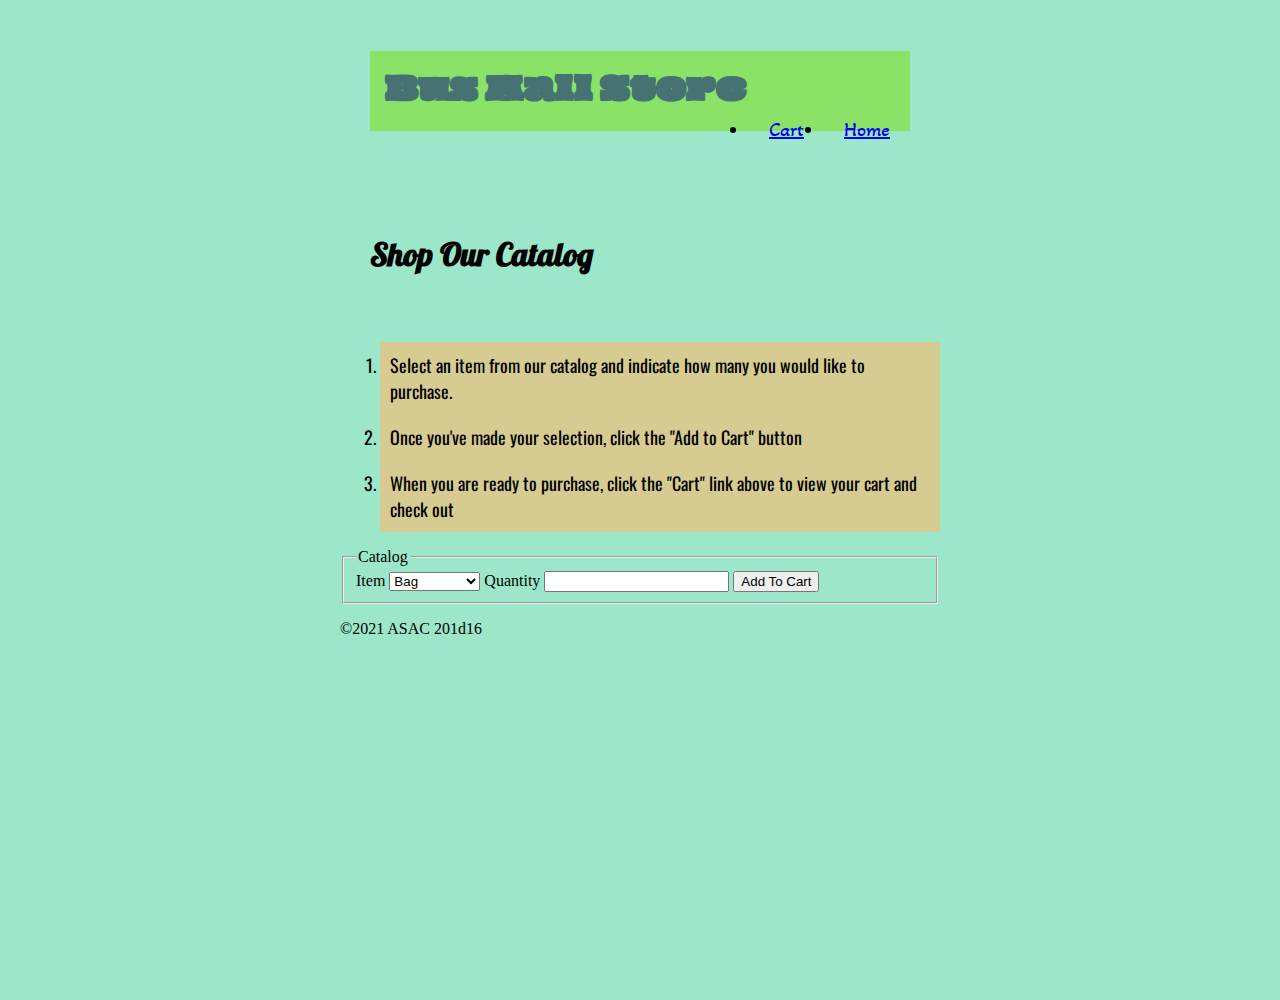
==== index.html @ 08834ab6 "css work" ====
<!DOCTYPE html>
<html>
  <head>
    <link rel="preconnect" href="https://fonts.gstatic.com">
    <link href="https://fonts.googleapis.com/css2?family=Akaya+Kanadaka&family=Oi&display=swap" rel="stylesheet">
  <link href="https://fonts.googleapis.com/css2?family=Akaya+Kanadaka&display=swap" rel="stylesheet">
  <link href="https://fonts.googleapis.com/css2?family=Akaya+Kanadaka&family=Lobster&family=Oi&family=Oswald:wght@200;600&display=swap" rel="stylesheet">
  <link href="https://fonts.googleapis.com/css2?family=Akaya+Kanadaka&family=Lobster&family=Oi&display=swap" rel="stylesheet">

    <title>Bus Mall Store</title>
    <link rel="stylesheet" href="css/reset.css" />
    <link rel="stylesheet" href="css/style.css" />
  </head>

  <body>
    <header>
      <h1 id="bus">Bus Mall Store</h1>
      <nav>
        <ul>
          <li><a href="index.html">Home</a></li>
          <li><a href="cart.html">Cart</a><span id="itemCount"></span></li>
        </ul>
      </nav>
    </header>

    <main>
      <section class="deck col-1">
        <div class="card">
          <header>
            <h1 id="shop">Shop Our Catalog</h1>
          </header>
          <div class="copy">
            <ol>
              <li class="para">
                Select an item from our catalog and indicate how many you would like to
                purchase.
              </li>
              <li class="para">Once you've made your selection, click the "Add to Cart" button</li>
              <li class="para">
                When you are ready to purchase, click the "Cart" link above to view your
                cart and check out
              </li>
            </ol>
          </div>
        </div>
      </section>

      <section class="deck col-2">
        <div class="card">
          <div class="copy">
            <form id="catalog">
              <fieldset>
                <legend>Catalog</legend>
                <label>
                  <span>Item</span>
                  <select id="items"></select>
                </label>
                <label>
                  <span>Quantity</span>
                  <input id="quantity" type="number" />
                </label>
                <input type="submit" value="Add To Cart" />
              </fieldset>
            </form>
          </div>
        </div>
        <div class="card" id="cartContents"></div>
      </section>
    </main>

    <footer>
      <p>&copy;2021 ASAC 201d16</p>
    </footer>

    <script src="js/app.js"></script>
    <script src="js/catalog.js"></script>
  </body>
</html>
---- css/style.css ----
body{
    background-color: rgb(156, 231, 202);
    margin: auto;
    width: 600px;
    height: 1000px;
}
header{
    padding: 30px;
}
#bus{
    padding: 15px;
    color: rgb(70, 114, 116);
    background-color: rgb(138, 226, 103);
   font-family: 'Oi', cursive;    
}
nav ul li{
    
    float: right;
    padding: 20px;
    position: relative;
   bottom: 55px;
   font-family: 'Akaya Kanadaka', cursive;
   font-size:20px ;
}
#shop{
    font-family: 'Lobster', cursive;
}
.para{
    padding: 10px;
    font-family: 'Oswald', sans-serif;
    font-size: 18px;
    background-color: rgb(214, 204, 146);
    :  ;

}
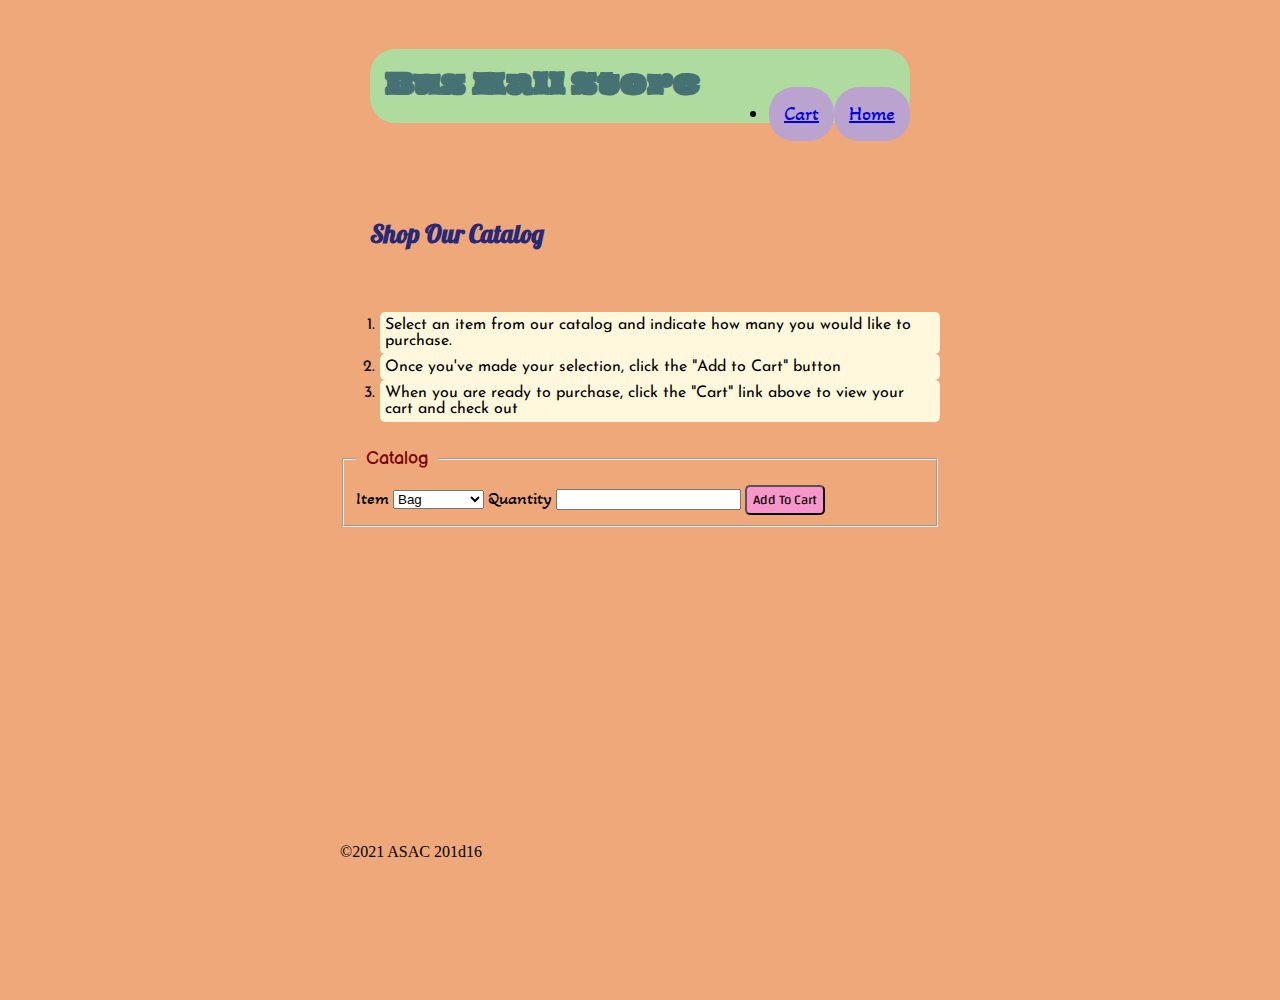
==== commit f8a65893: "css work" ====
--- a/index.html
+++ b/index.html
@@ -2,9 +2,14 @@
 <html>
   <head>
     <link rel="preconnect" href="https://fonts.gstatic.com">
+    <link href="https://fonts.googleapis.com/css2?family=Akaya+Kanadaka&family=Akaya+Telivigala&family=Balsamiq+Sans:ital,wght@1,700&family=Bebas+Neue&family=Changa:wght@500&family=Josefin+Sans:ital,wght@1,500&family=Lobster&family=Oi&display=swap" rel="stylesheet">
+    <link href="https://fonts.googleapis.com/css2?family=Akaya+Kanadaka&family=Akaya+Telivigala&family=Balsamiq+Sans:ital,wght@1,700&family=Changa:wght@500&family=Josefin+Sans:ital,wght@1,500&family=Lobster&family=Oi&display=swap" rel="stylesheet">
+    <link href="https://fonts.googleapis.com/css2?family=Akaya+Kanadaka&family=Akaya+Telivigala&family=Balsamiq+Sans:ital,wght@1,700&family=Josefin+Sans:ital,wght@1,500&family=Lobster&family=Oi&display=swap" rel="stylesheet">
+    <link href="https://fonts.googleapis.com/css2?family=Akaya+Kanadaka&family=Josefin+Sans:ital,wght@1,500&family=Lobster&family=Oi&display=swap" rel="stylesheet">
     <link href="https://fonts.googleapis.com/css2?family=Akaya+Kanadaka&family=Oi&display=swap" rel="stylesheet">
   <link href="https://fonts.googleapis.com/css2?family=Akaya+Kanadaka&display=swap" rel="stylesheet">
   <link href="https://fonts.googleapis.com/css2?family=Akaya+Kanadaka&family=Lobster&family=Oi&family=Oswald:wght@200;600&display=swap" rel="stylesheet">
+  <link href="https://fonts.googleapis.com/css2?family=Akaya+Kanadaka&family=Balsamiq+Sans:ital,wght@1,700&family=Josefin+Sans:ital,wght@1,500&family=Lobster&family=Oi&display=swap" rel="stylesheet">
   <link href="https://fonts.googleapis.com/css2?family=Akaya+Kanadaka&family=Lobster&family=Oi&display=swap" rel="stylesheet">
 
     <title>Bus Mall Store</title>
@@ -14,7 +19,7 @@
 
   <body>
     <header>
-      <h1 id="bus">Bus Mall Store</h1>
+      <h1 class="bus">Bus Mall Store</h1>
       <nav>
         <ul>
           <li><a href="index.html">Home</a></li>
@@ -27,7 +32,7 @@
       <section class="deck col-1">
         <div class="card">
           <header>
-            <h1 id="shop">Shop Our Catalog</h1>
+            <h1 class="shop">Shop Our Catalog</h1>
           </header>
           <div class="copy">
             <ol>
@@ -50,16 +55,16 @@
           <div class="copy">
             <form id="catalog">
               <fieldset>
-                <legend>Catalog</legend>
+                <legend id="we" >Catalog</legend>
                 <label>
-                  <span>Item</span>
+                  <span class="me">Item</span>
                   <select id="items"></select>
                 </label>
                 <label>
-                  <span>Quantity</span>
-                  <input id="quantity" type="number" />
+                  <span class="me">Quantity</span>
+                  <input  id="quantity" type="number" />
                 </label>
-                <input type="submit" value="Add To Cart" />
+                <input id="btn" type="submit" value="Add To Cart" />
               </fieldset>
             </form>
           </div>
--- a/css/style.css
+++ b/css/style.css
@@ -1,5 +1,5 @@
 body{
-    background-color: rgb(156, 231, 202);
+    background-color: rgb(238, 168, 121);
     margin: auto;
     width: 600px;
     height: 1000px;
@@ -7,29 +7,63 @@
 header{
     padding: 30px;
 }
-#bus{
+.bus{
     padding: 15px;
     color: rgb(70, 114, 116);
-    background-color: rgb(138, 226, 103);
-   font-family: 'Oi', cursive;    
+    background-color: rgb(176, 219, 159);
+   font-family: 'Oi', cursive;  
+   font-size: 28px;  
+   border-radius: 25px;
 }
 nav ul li{
     
     float: right;
-    padding: 20px;
+    padding: 15px;
     position: relative;
    bottom: 55px;
    font-family: 'Akaya Kanadaka', cursive;
    font-size:20px ;
+   border-radius: 25px;
+   background-color: rgb(186, 164, 207);
 }
-#shop{
+.shop{
     font-family: 'Lobster', cursive;
+    font-size:25px;
+    color: rgb(40, 40, 119);
+   
 }
 .para{
+    padding: 5px;
+    font-family: 'Josefin Sans', sans-serif;
+    font-size:16px ;
+    background-color: cornsilk;
+    border-radius: 5px;
+}
+#we{
     padding: 10px;
-    font-family: 'Oswald', sans-serif;
+    font-family: 'Balsamiq Sans', cursive;
     font-size: 18px;
-    background-color: rgb(214, 204, 146);
-    :  ;
+    color: rgb(119, 0, 0);
+}
 
-}+.me{
+    font-family: 'Akaya Telivigala', cursive;
+    font-size:18px ;
+}
+footer{
+    padding: px;
+    position: relative;
+    top:300px;
+}
+#btn{
+    border-radius: 5px;
+    font-family: 'Changa', sans-serif;
+    background-color: rgb(248, 149, 202);
+
+}
+.hi{
+    font-family: 'Bebas Neue', cursive;
+    padding: 30px;
+
+}
+
